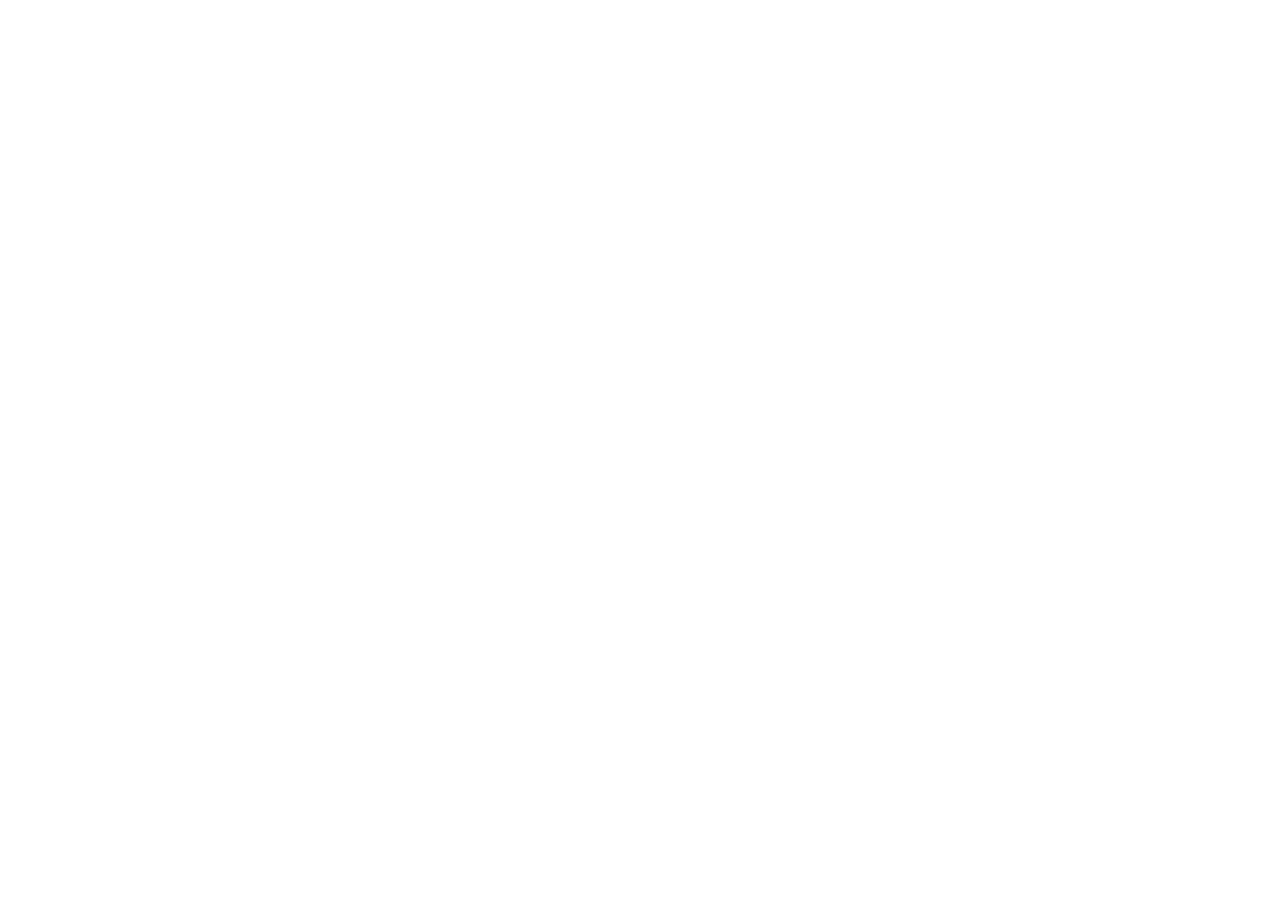
==== SITES/LoginAnimated/src/index.html @ ff12e523 "reorganizaçãoo e adição do OMIE" ====
<!doctype html>
<html lang="pt-br">
  <head>
    <meta charset="UTF-8" />
    <meta name="viewport" content="width=device-width, initial-scale=1.0" />
    <link rel="stylesheet" href="../SiteCoffe/style.css" />
    <link rel="icon" href="" />
    <link
      href="https://cdn.jsdelivr.net/npm/bootstrap@5.3.8/dist/css/bootstrap.min.css"
      rel="stylesheet"
      integrity="sha384-sRIl4kxILFvY47J16cr9ZwB07vP4J8+LH7qKQnuqkuIAvNWLzeN8tE5YBujZqJLB"
      crossorigin="anonymous"
    />
    <title>Login com Animação</title>
  </head>
  <body>
    <script
      src="https://cdn.jsdelivr.net/npm/bootstrap@5.3.8/dist/js/bootstrap.bundle.min.js"
      integrity="sha384-FKyoEForCGlyvwx9Hj09JcYn3nv7wiPVlz7YYwJrWVcXK/BmnVDxM+D2scQbITxI"
      crossorigin="anonymous"
    ></script>
    <script src="../SiteCoffe/script.js"></script>
  </body>
</html>
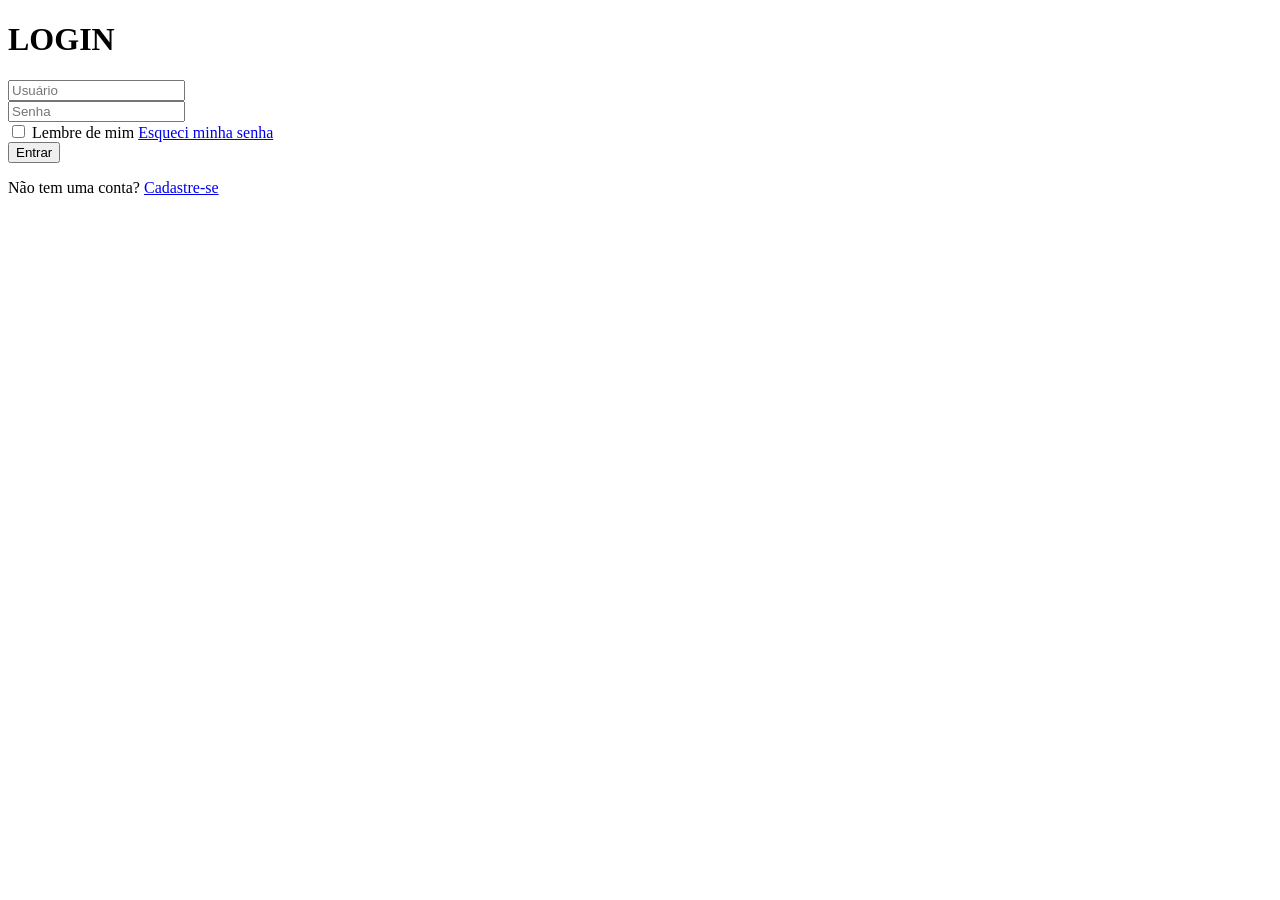
==== commit 1c9ef310: "atualizacoes de organizacao" ====
--- a/SITES/LoginAnimated/src/index.html
+++ b/SITES/LoginAnimated/src/index.html
@@ -3,22 +3,34 @@
   <head>
     <meta charset="UTF-8" />
     <meta name="viewport" content="width=device-width, initial-scale=1.0" />
-    <link rel="stylesheet" href="../SiteCoffe/style.css" />
+    <link rel="stylesheet" href="/Certificados-de-Cursos/SITES/LoginAnimated/src/style.css"
+    />
     <link rel="icon" href="" />
-    <link
-      href="https://cdn.jsdelivr.net/npm/bootstrap@5.3.8/dist/css/bootstrap.min.css"
-      rel="stylesheet"
-      integrity="sha384-sRIl4kxILFvY47J16cr9ZwB07vP4J8+LH7qKQnuqkuIAvNWLzeN8tE5YBujZqJLB"
-      crossorigin="anonymous"
-    />
     <title>Login com Animação</title>
   </head>
   <body>
-    <script
-      src="https://cdn.jsdelivr.net/npm/bootstrap@5.3.8/dist/js/bootstrap.bundle.min.js"
-      integrity="sha384-FKyoEForCGlyvwx9Hj09JcYn3nv7wiPVlz7YYwJrWVcXK/BmnVDxM+D2scQbITxI"
-      crossorigin="anonymous"
-    ></script>
-    <script src="../SiteCoffe/script.js"></script>
+    <div class="container">
+      <form action="">
+        <h1>LOGIN</h1>
+        <div class="login">
+          <input type="email" placeholder="Usuário" />
+        </div>
+        <div class="login">
+          <input type="password" placeholder="Senha" />
+        </div>
+        <div class="Checkbox">
+          <label>
+            <input type="checkbox" />
+            Lembre de mim
+          </label>
+          <a href="#">Esqueci minha senha</a>
+        </div>
+        <button type="submit">Entrar</button>
+        <div class="cadastro">
+          <p>Não tem uma conta? <a href="/Certificados-de-Cursos/SITES/LoginAnimated/Conta/conta.html">Cadastre-se</a></p>
+        </div>
+      </form>
+    </div>
+    <script src="/Certificados-de-Cursos/SITES/LoginAnimated/src/script.js"></script>
   </body>
 </html>
